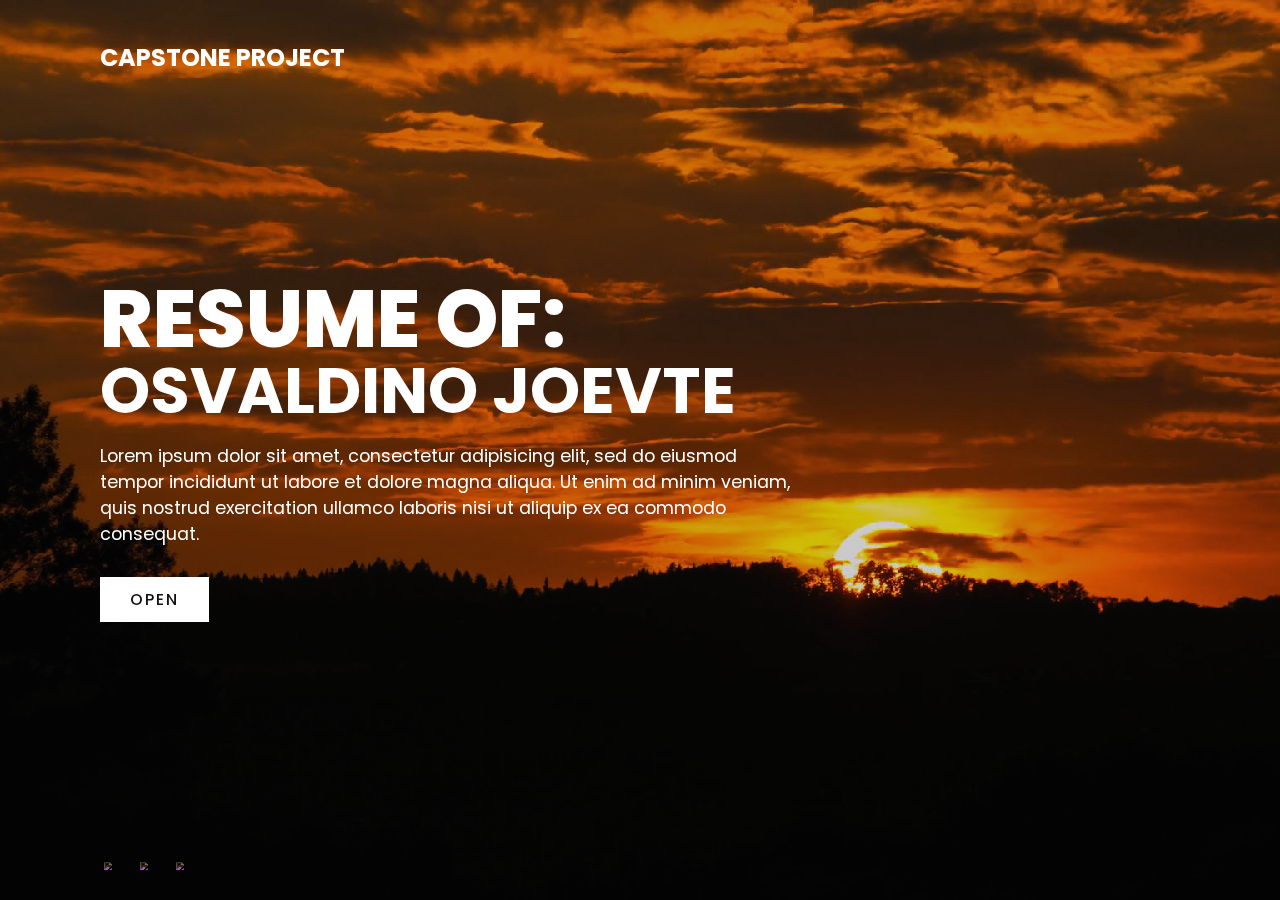
==== index.html @ 2856f69d "first commit" ====
<!DOCTYPE html>
<html lang="en">
<head>
    <meta charset="UTF-8">
    <meta name="viewport" content="width=device-width, initial-scale=1.0">
    <title>Document</title>
    <link rel="stylesheet" href="style.css">
</head>
<body>
    <section class="showcase">
        <header>
          <h2 class="logo">Capstone Project</h2>
          <div class="toggle"></div>
        </header>
        <video src="/media/sunset.mp4" muted loop autoplay></video>
        <div class="text">
          <h2>Resume of:</h2> 
          <h3>Osvaldino Joevte</h3>
          <p>Lorem ipsum dolor sit amet, consectetur adipisicing elit, sed do eiusmod
          tempor incididunt ut labore et dolore magna aliqua. Ut enim ad minim veniam,
          quis nostrud exercitation ullamco laboris nisi ut aliquip ex ea commodo
          consequat.</p>
          <a href="main.html">Open</a>
        </div>
        <ul class="social">
          <li><a href="#" type="_blank"><img src="https://i.postimg.cc/SNjDMwC3/iconmonstr-github-1-64.png"></a></li>
          <li><a href="#"><img src="https://i.postimg.cc/431S5pdS/iconmonstr-instagram-15-72.png"></a></li>
          <li><a href="#"><img src="https://i.postimg.cc/d12rd9Vh/iconmonstr-twitter-1-72.png"></a></li>
        </ul>
      </section>
</body>
</html>
---- style.css ----
@import url('https://fonts.googleapis.com/css2?family=Fjalla+One&family=Poppins:ital,wght@1,600&display=swap');
*
{
  margin: 0;
  padding: 0;
  box-sizing: border-box;
  font-family: Poppins,sans-serif;
}
header
{
  position: absolute;
  top: 0;
  left: 0;
  width: 100%;
  padding: 40px 100px;
  z-index: 1000;
  display: flex;
  justify-content: space-between;
  align-items: center;
}
header .logo
{
  color: #fff;
  text-transform: uppercase;
  cursor: pointer;
}
.showcase
{
  position: absolute;
  right: 0;
  width: 100%;
  min-height: 100vh;
  padding: 100px;
  display: flex;
  justify-content: space-between;
  align-items: center;
  background: #111;
  transition: 0.5s;
  z-index: 2;
}
.showcase.active
{
  right: 300px;
}

.showcase video
{
  position: absolute;
  top: 0;
  left: 0;
  width: 100%;
  height: 100%;
  object-fit: cover;
  opacity: 0.8;
}
.text
{
  position: relative;
  z-index: 10;
}

.text h2
{
  font-size: 5em;
  font-weight: 800;
  color: #fff;
  line-height: 1em;
  text-transform: uppercase;
}
.text h3
{
  font-size: 4em;
  font-weight: 700;
  color: #fff;
  line-height: 1em;
  text-transform: uppercase;
}
.text p
{
  font-size: 1.1em;
  color: #fff;
  margin: 20px 0;
  font-weight: 400;
  max-width: 700px;
}
.text a
{
  display: inline-block;
  font-size: 1em;
  background: #fff;
  padding: 10px 30px;
  text-transform: uppercase;
  text-decoration: none;
  font-weight: 500;
  margin-top: 10px;
  color: #111;
  letter-spacing: 2px;
  transition: 0.2s;
}
.text a:hover
{
  letter-spacing: 0px;
}
.social
{
  position: absolute;
  z-index: 10;
  bottom: 20px;
  display: flex;
  justify-content: center;
  align-items: center;
}
.social li
{
  list-style: none;
}
.social li a
{
  display: inline-block;
  margin-right: 20px;
  filter: invert(1);
  transform: scale(0.5);
  transition: 0.5s;
}
.social li a:hover
{
  transform: scale(0.5) translateY(-15px);
}
@media (max-width: 991px)
{
  .showcase,
  .showcase header
  {
    padding: 40px;
  }
  .text h2
  {
    font-size: 3em;
  }
  .text h3
  {
    font-size: 2em;
  }
}
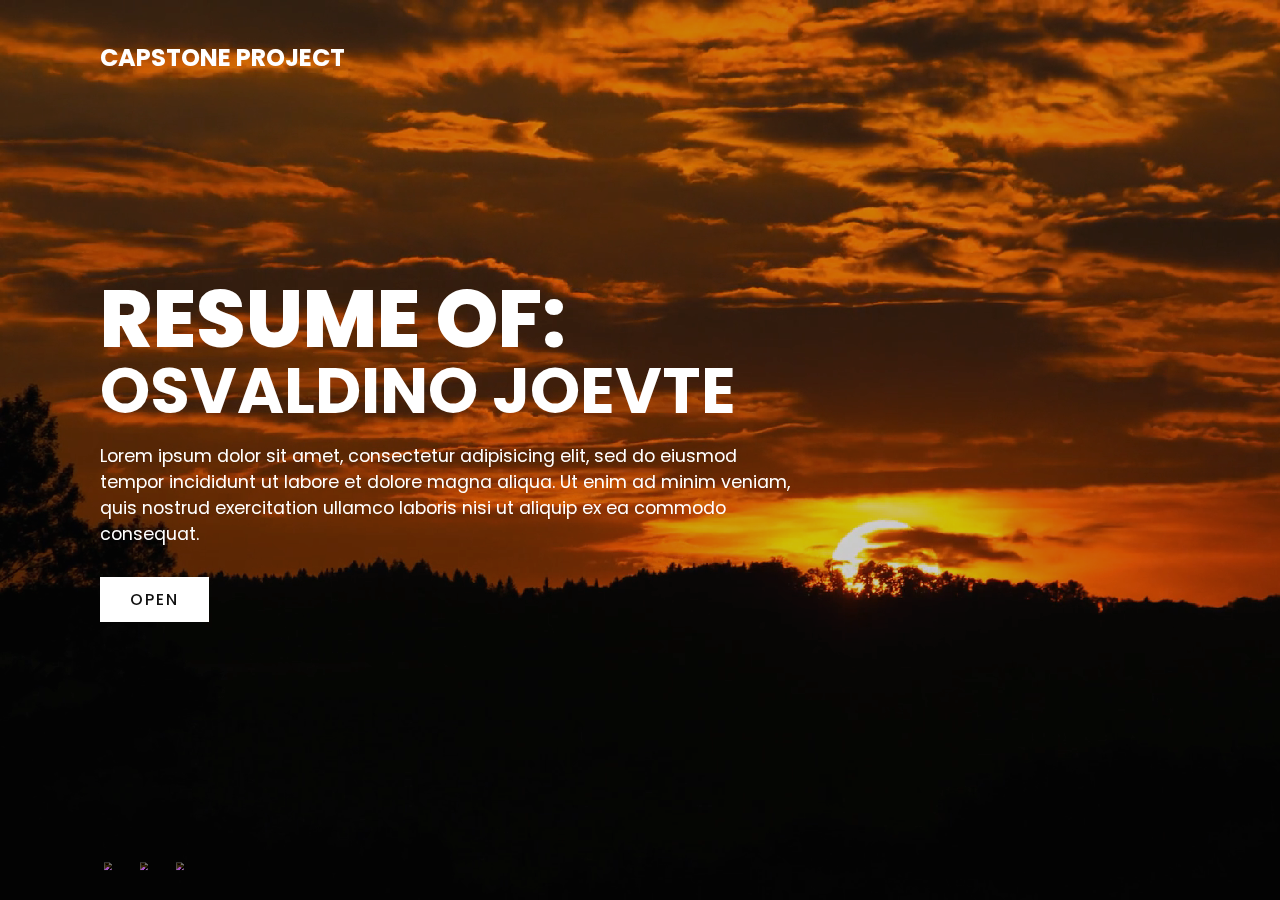
==== commit 5c1de18a: "starting to add information" ====
--- a/index.html
+++ b/index.html
@@ -1,33 +1,51 @@
 <!DOCTYPE html>
 <html lang="en">
-<head>
-    <meta charset="UTF-8">
-    <meta name="viewport" content="width=device-width, initial-scale=1.0">
+  <head>
+    <meta charset="UTF-8" />
+    <meta name="viewport" content="width=device-width, initial-scale=1.0" />
     <title>Document</title>
-    <link rel="stylesheet" href="style.css">
-</head>
-<body>
+    <link rel="stylesheet" href="style.css" />
+  </head>
+  <body>
     <section class="showcase">
-        <header>
-          <h2 class="logo">Capstone Project</h2>
-          <div class="toggle"></div>
-        </header>
-        <video src="/media/sunset.mp4" muted loop autoplay></video>
-        <div class="text">
-          <h2>Resume of:</h2> 
-          <h3>Osvaldino Joevte</h3>
-          <p>Lorem ipsum dolor sit amet, consectetur adipisicing elit, sed do eiusmod
-          tempor incididunt ut labore et dolore magna aliqua. Ut enim ad minim veniam,
-          quis nostrud exercitation ullamco laboris nisi ut aliquip ex ea commodo
-          consequat.</p>
-          <a href="main.html">Open</a>
-        </div>
-        <ul class="social">
-          <li><a href="#" type="_blank"><img src="https://i.postimg.cc/SNjDMwC3/iconmonstr-github-1-64.png"></a></li>
-          <li><a href="#"><img src="https://i.postimg.cc/431S5pdS/iconmonstr-instagram-15-72.png"></a></li>
-          <li><a href="#"><img src="https://i.postimg.cc/d12rd9Vh/iconmonstr-twitter-1-72.png"></a></li>
-        </ul>
-      </section>
-</body>
+      <header>
+        <h2 class="logo">Capstone Project</h2>
+        <div class="toggle"></div>
+      </header>
+      <video src="/media/sunset.mp4" muted loop autoplay></video>
+      <div class="text">
+        <h2>Resume of:</h2>
+        <h3>Osvaldino Joevte</h3>
+        <p>
+          Lorem ipsum dolor sit amet, consectetur adipisicing elit, sed do
+          eiusmod tempor incididunt ut labore et dolore magna aliqua. Ut enim ad
+          minim veniam, quis nostrud exercitation ullamco laboris nisi ut
+          aliquip ex ea commodo consequat.
+        </p>
+        <a href="main.html">Open</a>
+      </div>
+      <ul class="social">
+        <li>
+          <a
+            href="https://github.com/Dino04-cyber/digital-resume.git"
+            target="_blank"
+            ><img
+              src="https://i.postimg.cc/SNjDMwC3/iconmonstr-github-1-64.png"
+          /></a>
+        </li>
+        <li>
+          <a href="https://www.instagram.com/" target="_blank"
+            ><img
+              src="https://i.postimg.cc/431S5pdS/iconmonstr-instagram-15-72.png"
+          /></a>
+        </li>
+        <li>
+          <a href="https://www.linkedin.com/in/osvaldino-jovety-00318a231/" target="_blank"
+            ><img
+              src="https://i.postimg.cc/SRY25BcM/iconmonstr-linkedin-5-64.png"
+          /></a>
+        </li>
+      </ul>
+    </section>
+  </body>
 </html>
- 